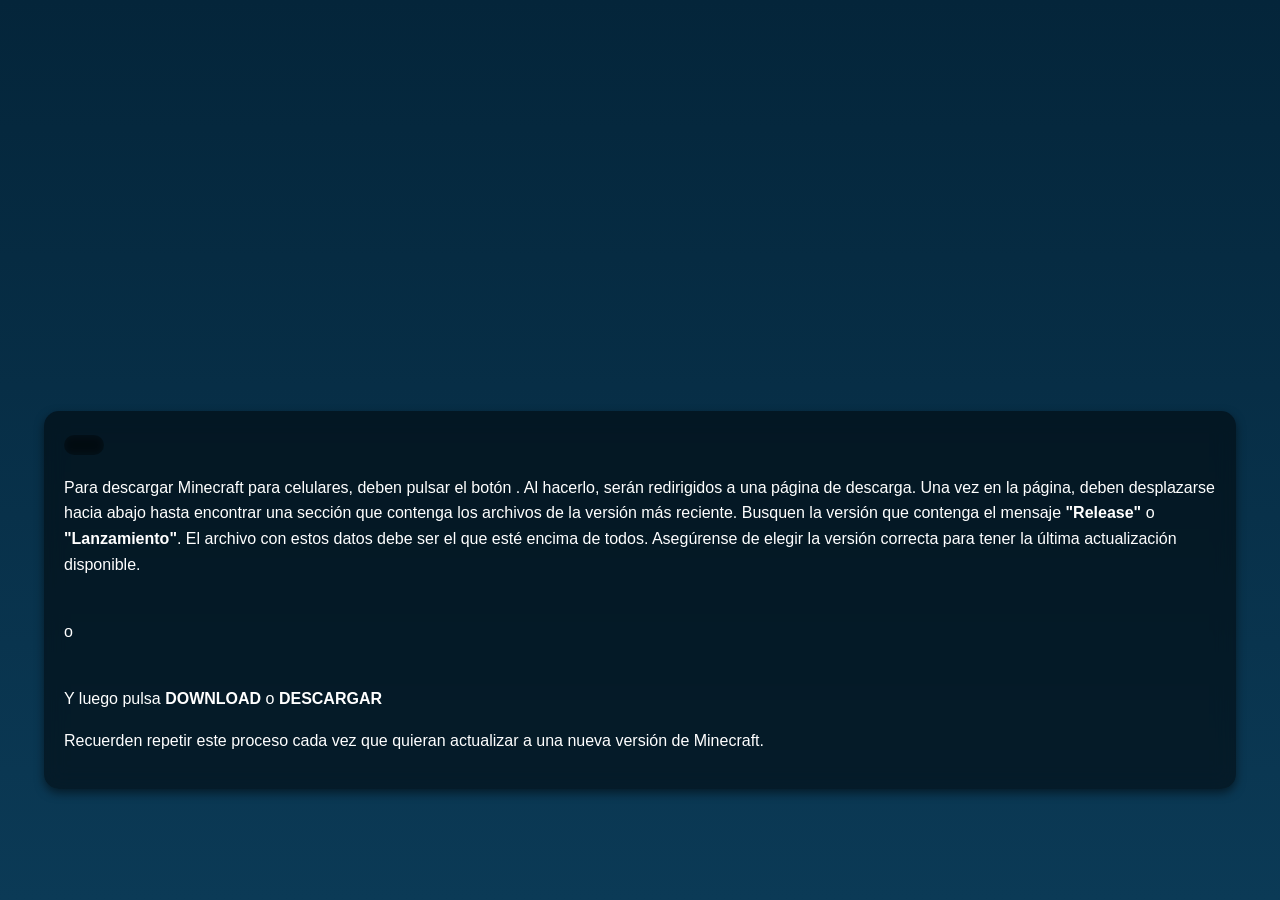
==== android/index.html @ 908dce19 "Rename android.html to index.html" ====
<!DOCTYPE html>
<html lang="es">

<head>
    <meta charset="UTF-8">
    <meta name="viewport" content="width=device-width, user-scalable=none">
    <meta http-equiv="X-UA-Compatible" content="IE=edge">
    <meta name="author" content="Chami">
    <meta name="description" content="Descarga MCBE Oficial">
    <link rel="icon" href="https://www.minecraft.net/etc.clientlibs/minecraftnet/clientlibs/clientlib-site/resources/favicon.ico" type="image/png">
    <title>Chai Realm</title>
    <style>
        body {
            margin: 0;
            font-family: Arial, sans-serif;
            background: linear-gradient(to bottom, #04253a, #0b3a56);
            color: #fff;
            display: flex;
            justify-content: center;
            align-items: center;
            height: 100vh;
            user-select: none;
        }

        .container {
            position: relative;
            width: 90%;
            top: 150px;
            background: rgba(0, 0, 0, 0.5);
            backdrop-filter: blur(10px);
            border-radius: 15px;
            padding: 20px;
            box-shadow: 0 4px 10px rgba(0, 0, 0, 0.5);
        }

        .fondo {
            background-image: url('https://www.minecraft.net/content/dam/games/minecraft/key-art/MC-Vanilla_Media-Block-Image_PC-Bundle-Keyart_800x450.jpg');
            background-size: cover;
            background-position: center;
            filter: blur(20px);
            width: 100%;
            height: 100vh;
            position: fixed;
            top: 0;
            left: 0;
            z-index: -1;
        }

        .back {
            position: absolute;
            top: 0px;
            left: -100%;
            background-color: gray;
            border-top-right-radius: 100px;
            border-bottom-right-radius: 100px;
            border-top-left-radius: 0;
            border-bottom-left-radius: 0;
            animation: slideIn 1s forwards;
            z-index: 999;
        }

        @keyframes slideIn {
            from {
                left: -100%;
            }
            to {
                left: 0;
            }
        }

        video {
            width: 100%;
            height: 100vh;
            border: none;
        }

        .button {
            background: rgba(0, 0, 0, 0.1);
            backdrop-filter: blur(5px);
            color: #fff;
            border: none;
            padding: 10px 20px;
            border-radius: 10px;
            cursor: pointer;
            font-size: 1rem;
            transition: background 0.3s ease-in-out, transform 0.3s ease-in-out;
        }

        .button:hover {
            background-color: rgba(0, 255, 0, 0.1);
        }

        .creditos {
            position: absolute;
            bottom: 10px;
            left: 10px;
            background: rgba(0, 0, 0, 0.5);
            padding: 10px;
            border-radius: 5px;
            font-size: 16px;
        }

        .explicacion {
            margin-top: 20px;
            font-size: 1rem;
            color: #fff;
            line-height: 1.6;
        }

        .explicacion img {
            max-width: 100%;
            height: auto;
            margin-top: 10px;
        }
    </style>
</head>

<body>
    <div class="fondo"></div>
    <a href="https://chamidev.github.io/MCBE/" class="back">
        <script src="https://cdn.lordicon.com/lordicon.js"></script>
        <lord-icon src="https://cdn.lordicon.com/tfwhvbiq.json" trigger="in" delay="100" state="in-reveal" colors="primary:#e4e4e4,secondary:#121331" style="width:50px;height:50px">
        </lord-icon>
    </a>
    <div class="container">
        <div class="button-container">
            <button onclick="window.location.href='https://mcpedl.org/downloading/#:~:text=Fast-,Download,-MCPE%20APK'" class="button">
                <script src="https://cdn.lordicon.com/lordicon.js"></script>
                <lord-icon src="https://cdn.lordicon.com/hnqamtrw.json" trigger="in" delay="100" state="in-reveal" colors="primary:#ebe6ef,secondary:#000000" style="width:112px;height:100px"></lord-icon>
            </button>
        </div>
        <div class="explicacion">
            <p>Para descargar Minecraft para celulares, deben pulsar el botón
                <script src="https://cdn.lordicon.com/lordicon.js"></script>
                <lord-icon src="https://cdn.lordicon.com/hnqamtrw.json" trigger="in" delay="100" state="in-reveal" colors="primary:#ebe6ef,secondary:#000000" style="width:19px;height:19px"></lord-icon>. Al hacerlo, serán redirigidos a una página de descarga. Una vez en la página, deben desplazarse hacia abajo hasta encontrar una sección que contenga los archivos de la versión más reciente. Busquen la versión que contenga
                el mensaje <strong>"Release"</strong> o <strong>"Lanzamiento"</strong>. El archivo con estos datos debe ser el que esté encima de todos. Asegúrense de elegir la versión correcta para tener la última actualización disponible.</p>
            <img src="https://um2025.renderforest.com/u25148551/visuals/e30a5852-81a2-4aa9-a690-793cfe72414a.jpg" alt=""><br> o
            <br>
            <img src="https://um2025.renderforest.com/u25148551/visuals/14aede1b-cc5c-4a35-beae-1249055191ed.jpg" alt="">
            <p>Y luego pulsa <strong>DOWNLOAD</strong> o <strong>DESCARGAR</strong></p>
            <p>Recuerden repetir este proceso cada vez que quieran actualizar a una nueva versión de Minecraft.</p>
        </div>
    </div>
</body>

</html>
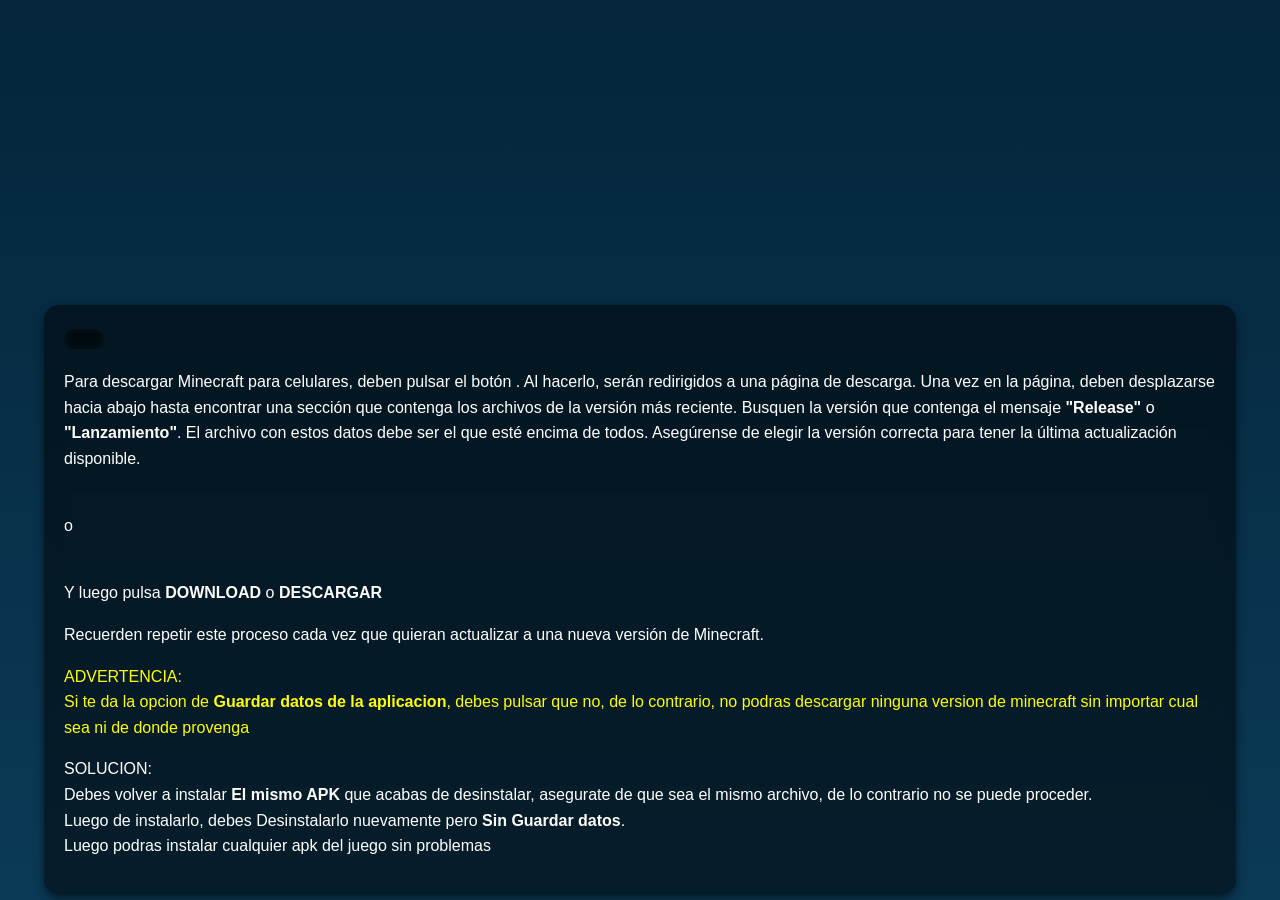
==== commit 7e72d123: "Update index.html" ====
--- a/android/index.html
+++ b/android/index.html
@@ -8,7 +8,7 @@
     <meta name="author" content="Chami">
     <meta name="description" content="Descarga MCBE Oficial">
     <link rel="icon" href="https://www.minecraft.net/etc.clientlibs/minecraftnet/clientlibs/clientlib-site/resources/favicon.ico" type="image/png">
-    <title>Chai Realm</title>
+    <title>Descargar</title>
     <style>
         body {
             margin: 0;
@@ -139,6 +139,8 @@
             <img src="https://um2025.renderforest.com/u25148551/visuals/14aede1b-cc5c-4a35-beae-1249055191ed.jpg" alt="">
             <p>Y luego pulsa <strong>DOWNLOAD</strong> o <strong>DESCARGAR</strong></p>
             <p>Recuerden repetir este proceso cada vez que quieran actualizar a una nueva versión de Minecraft.</p>
+            <p style="color: yellow">ADVERTENCIA: <br>Si te da la opcion de <strong>Guardar datos de la aplicacion</strong>, debes pulsar que no, de lo contrario, no podras descargar ninguna version de minecraft sin importar cual sea ni de donde provenga</p>
+            <p>SOLUCION: <br> Debes volver a instalar <strong>El mismo APK </strong>que acabas de desinstalar, asegurate de que sea el mismo archivo, de lo contrario no se puede proceder.<br> Luego de instalarlo, debes Desinstalarlo nuevamente pero <strong> Sin Guardar datos</strong>.<br> Luego podras instalar cualquier apk del juego sin problemas</p>
         </div>
     </div>
 </body>
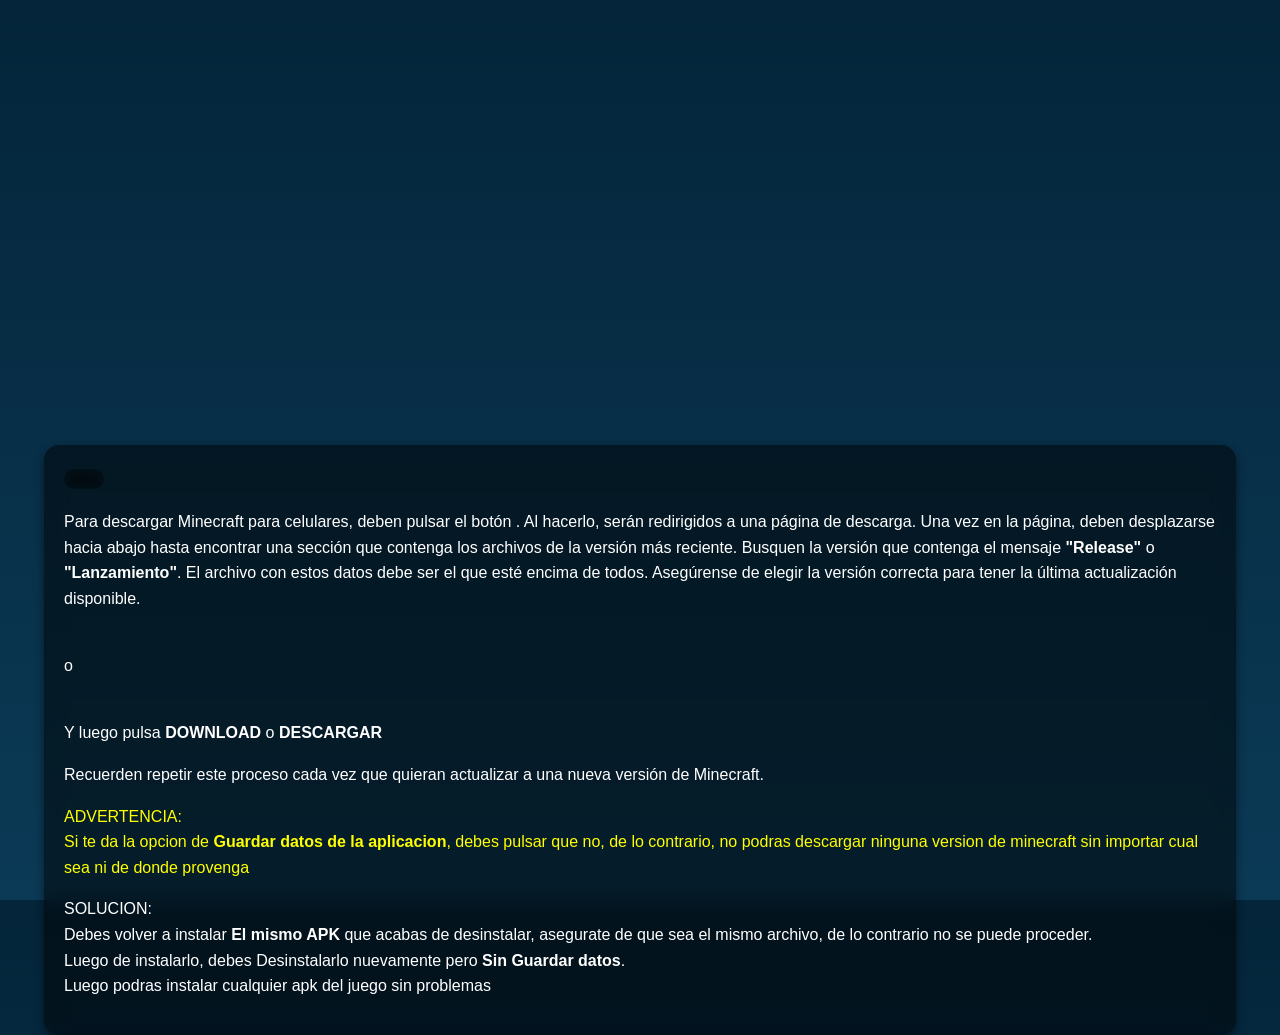
==== commit a6282a22: "Update index.html" ====
--- a/android/index.html
+++ b/android/index.html
@@ -25,7 +25,7 @@
         .container {
             position: relative;
             width: 90%;
-            top: 150px;
+            top: 290px;
             background: rgba(0, 0, 0, 0.5);
             backdrop-filter: blur(10px);
             border-radius: 15px;
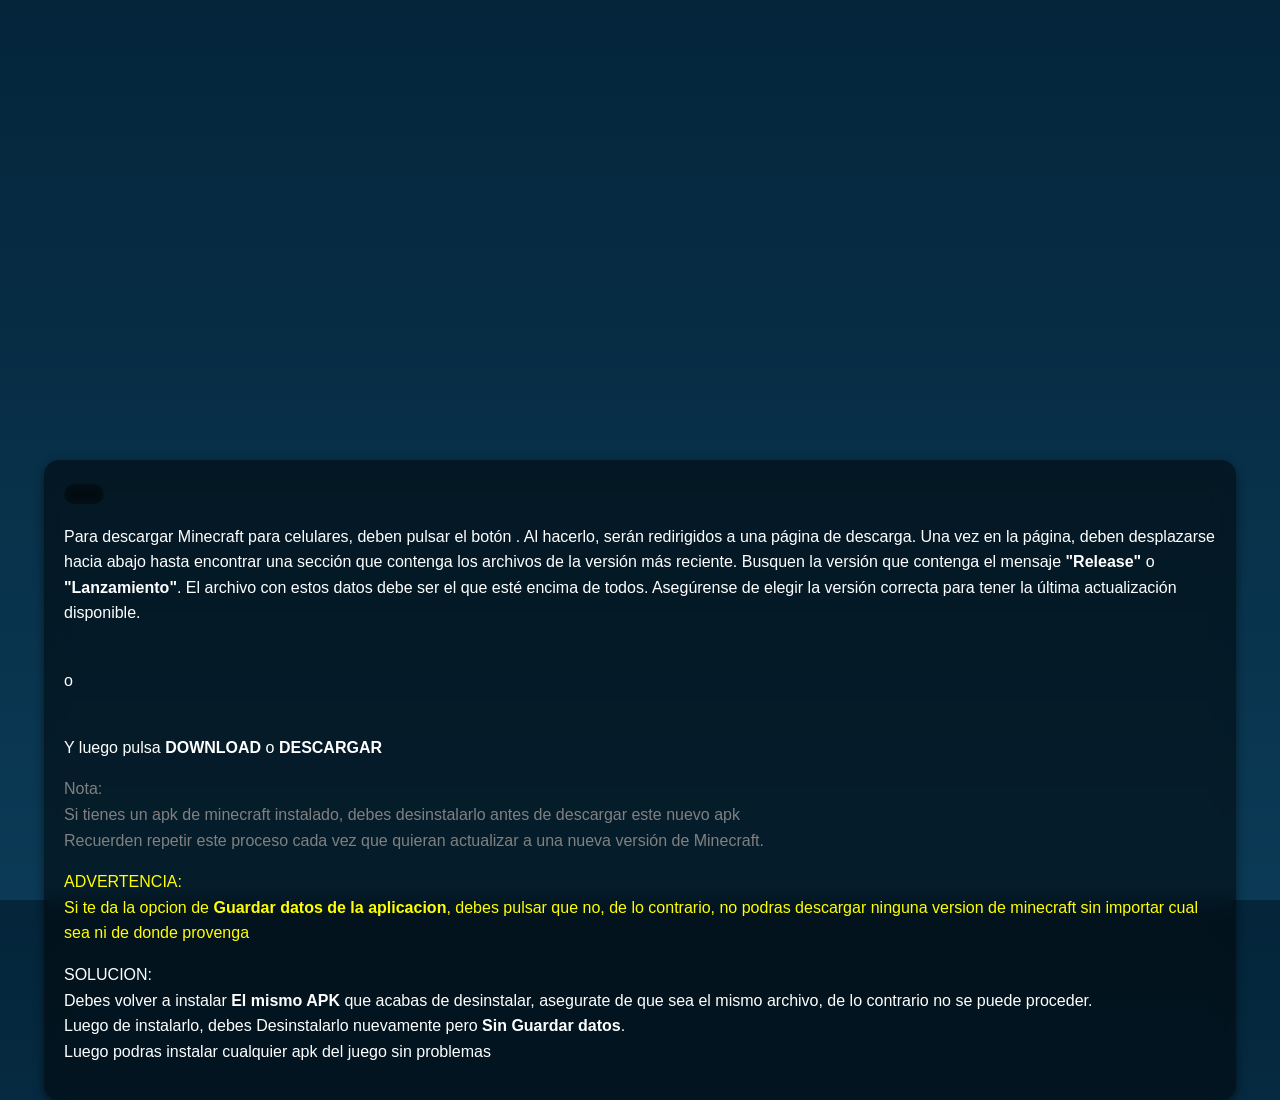
==== commit c9e11057: "Update index.html" ====
--- a/android/index.html
+++ b/android/index.html
@@ -25,7 +25,7 @@
         .container {
             position: relative;
             width: 90%;
-            top: 290px;
+            top: 330px;
             background: rgba(0, 0, 0, 0.5);
             backdrop-filter: blur(10px);
             border-radius: 15px;
@@ -138,7 +138,7 @@
             <br>
             <img src="https://um2025.renderforest.com/u25148551/visuals/14aede1b-cc5c-4a35-beae-1249055191ed.jpg" alt="">
             <p>Y luego pulsa <strong>DOWNLOAD</strong> o <strong>DESCARGAR</strong></p>
-            <p>Recuerden repetir este proceso cada vez que quieran actualizar a una nueva versión de Minecraft.</p>
+            <p style="color:gray">Nota: <br>Si tienes un apk de minecraft instalado, debes desinstalarlo antes de descargar este nuevo apk<br>Recuerden repetir este proceso cada vez que quieran actualizar a una nueva versión de Minecraft.</p>
             <p style="color: yellow">ADVERTENCIA: <br>Si te da la opcion de <strong>Guardar datos de la aplicacion</strong>, debes pulsar que no, de lo contrario, no podras descargar ninguna version de minecraft sin importar cual sea ni de donde provenga</p>
             <p>SOLUCION: <br> Debes volver a instalar <strong>El mismo APK </strong>que acabas de desinstalar, asegurate de que sea el mismo archivo, de lo contrario no se puede proceder.<br> Luego de instalarlo, debes Desinstalarlo nuevamente pero <strong> Sin Guardar datos</strong>.<br> Luego podras instalar cualquier apk del juego sin problemas</p>
         </div>
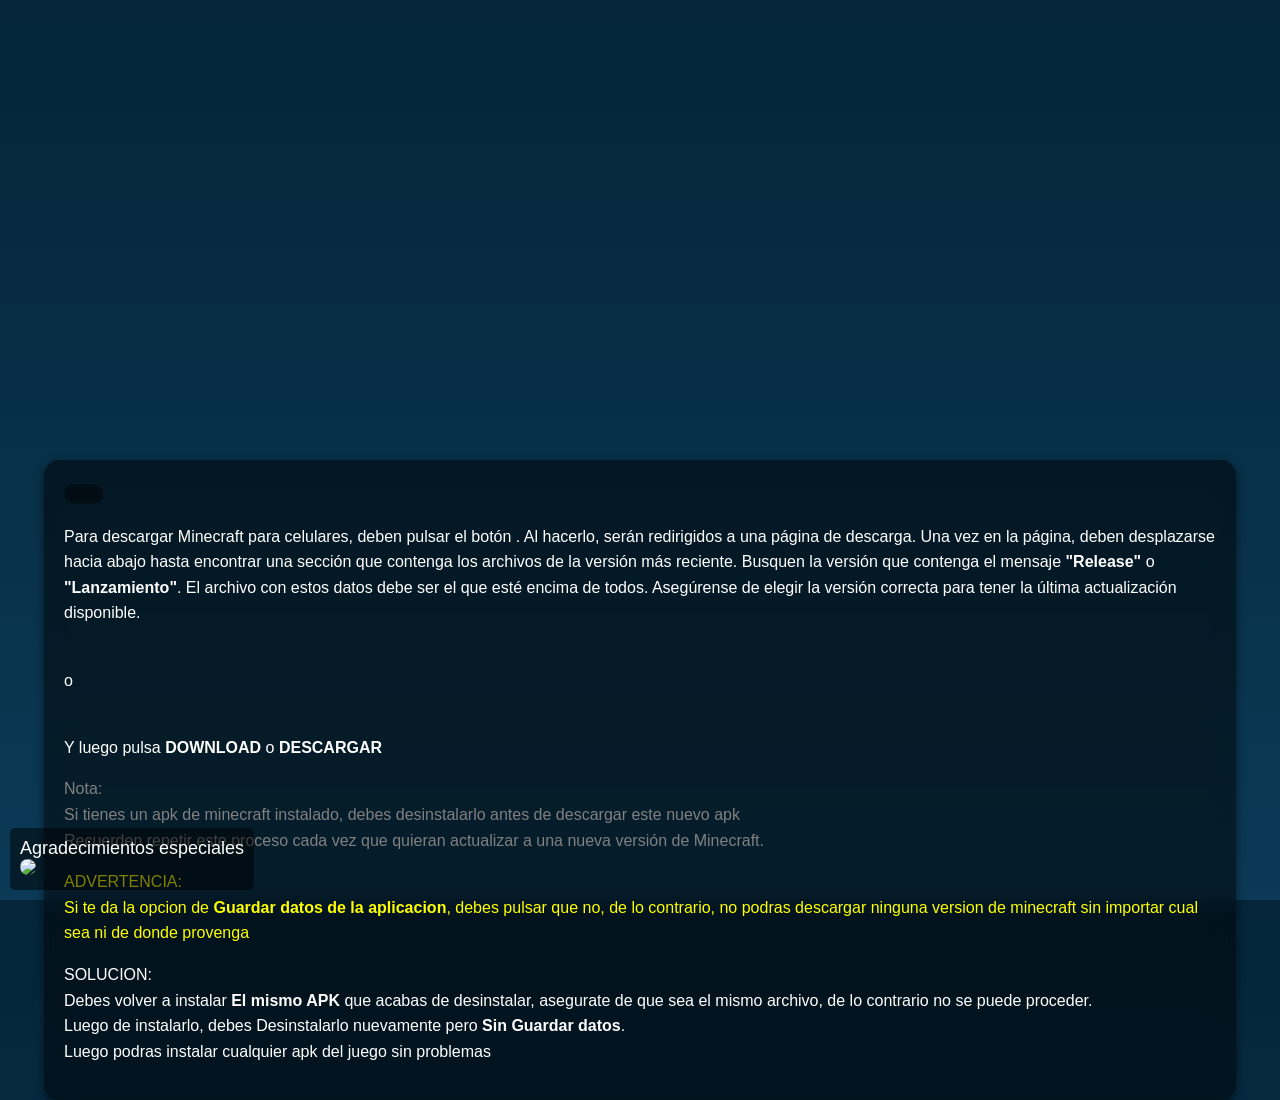
==== commit ed04e22c: "Update index.html" ====
--- a/android/index.html
+++ b/android/index.html
@@ -112,6 +112,30 @@
             height: auto;
             margin-top: 10px;
         }
+
+        .creditos {
+            position: fixed;
+            bottom: 10px;
+            left: 10px;
+            background: rgba(0, 0, 0, 0.5);
+            padding: 10px;
+            border-radius: 5px;
+            font-size: 18px;
+            z-index: 1000;
+        }
+
+        .youtubers {
+            width: 30px;
+            border-radius: 100%;
+            position: relative;
+            transition: transform 0.3s ease, width 0.3s ease, box-shadow 0.3s ease;
+        }
+
+        .youtubers:hover {
+            width: 40px;
+            transform: rotate(10deg);
+            box-shadow: 0 0 15px rgba(255, 0, 0, 0.7);
+        }
     </style>
 </head>
 
@@ -122,6 +146,10 @@
         <lord-icon src="https://cdn.lordicon.com/tfwhvbiq.json" trigger="in" delay="100" state="in-reveal" colors="primary:#e4e4e4,secondary:#121331" style="width:50px;height:50px">
         </lord-icon>
     </a>
+    <div class="creditos">
+        Agradecimientos especiales<br>
+        <a href="https://www.youtube.com/@planet-minecraft" style="color: gray;"><img class="youtubers" src="https://yt3.googleusercontent.com/bRSJ6NoCX5QhzcWRTOjlEHrUH2WW65t9mhfCgP-N9pq1UOvwteY6H7KzVmuy0erMgixEeoL6=s160-c-k-c0x00ffffff-no-rj"></a>
+    </div>
     <div class="container">
         <div class="button-container">
             <button onclick="window.location.href='https://mcpedl.org/downloading/#:~:text=Fast-,Download,-MCPE%20APK'" class="button">
@@ -140,7 +168,7 @@
             <p>Y luego pulsa <strong>DOWNLOAD</strong> o <strong>DESCARGAR</strong></p>
             <p style="color:gray">Nota: <br>Si tienes un apk de minecraft instalado, debes desinstalarlo antes de descargar este nuevo apk<br>Recuerden repetir este proceso cada vez que quieran actualizar a una nueva versión de Minecraft.</p>
             <p style="color: yellow">ADVERTENCIA: <br>Si te da la opcion de <strong>Guardar datos de la aplicacion</strong>, debes pulsar que no, de lo contrario, no podras descargar ninguna version de minecraft sin importar cual sea ni de donde provenga</p>
-            <p>SOLUCION: <br> Debes volver a instalar <strong>El mismo APK </strong>que acabas de desinstalar, asegurate de que sea el mismo archivo, de lo contrario no se puede proceder.<br> Luego de instalarlo, debes Desinstalarlo nuevamente pero <strong> Sin Guardar datos</strong>.<br> Luego podras instalar cualquier apk del juego sin problemas</p>
+            <p>SOLUCION: <br> Debes volver a instalar <strong>El mismo APK </strong>que acabas de desinstalar, asegurate de que sea el mismo archivo, de lo contrario no se puede proceder.<br> Luego de instalarlo, debes Desinstalarlo nuevamente pero <strong> Sin Guardar datos</strong>.<br>                Luego podras instalar cualquier apk del juego sin problemas</p>
         </div>
     </div>
 </body>
